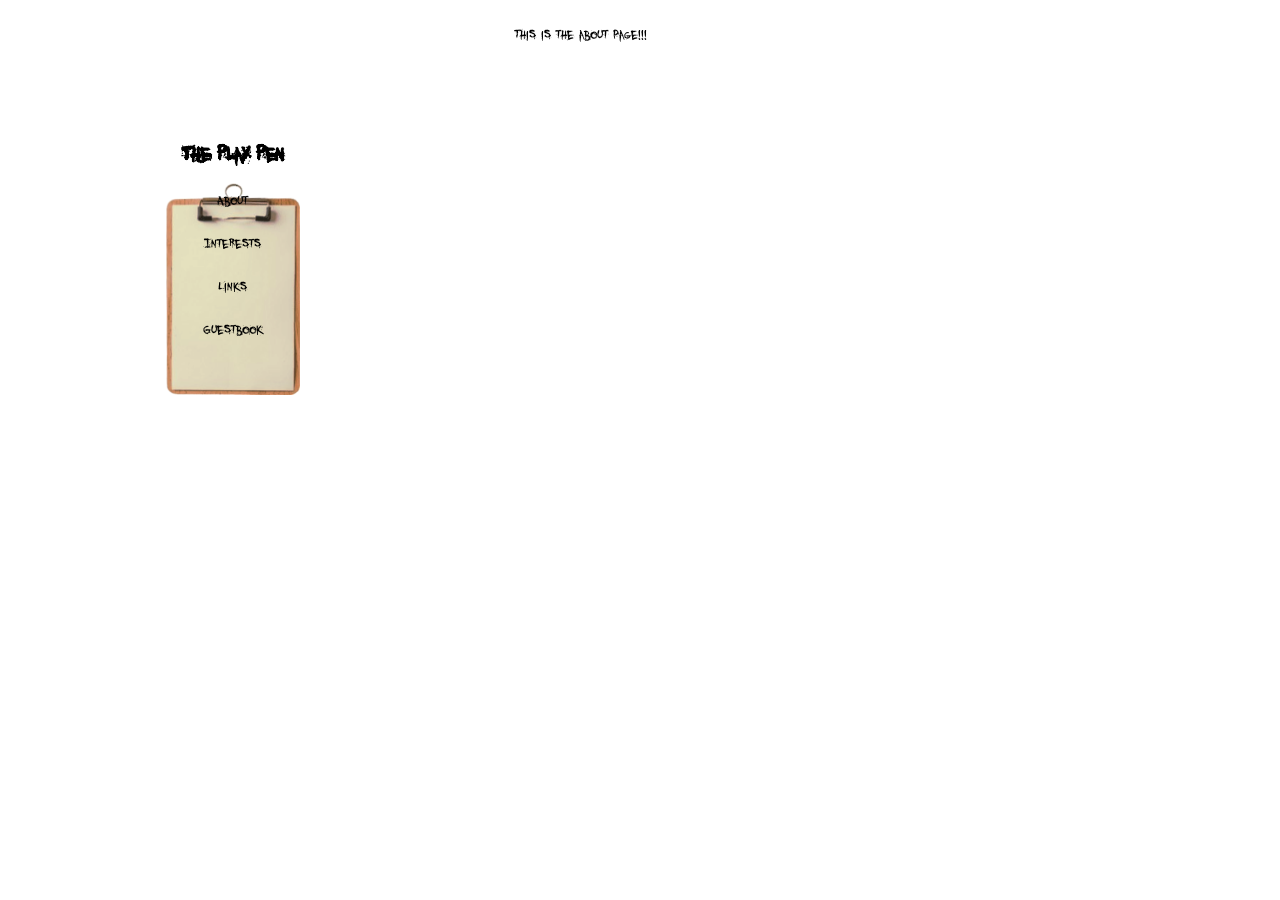
==== pages/about.html @ 3cad2647 "first commit" ====
<!doctype html>
<html>
  <head>
    <link href="/styles/global.css" rel="stylesheet" type="text/css" media="all" />
    <link href="/styles/about.css" rel="stylesheet" type="text/css" media="all" />
  </head>
  <body>
  <div class="pagelay">
    <div id="navigation-placeholder"> </div>
    <p>This is the about page!!!</p>
    <script src="/scripts/navigation.js"></script>
  </div>
  </body>
</html>
---- styles/global.css ----
body {
  background-color: white;
  color: black;
  font-family: You;
  zoom: 1.12;
}

@font-face{
  font-family: You;
  src: url("/assets/fonts/youmurdererbb_reg.ttf");
}

#navigation-placeholder{
  width: 400px;
  height: 400px;
  padding-top: 100px;
  background-image: url("/assets/images/clipboard.png");
  background-size: 7.5em;
  background-position: center;
  background-repeat: no-repeat;
}

#navigation-placeholder h2{
  text-align:center;
}

a:link{
  color: black;
  text-decoration: none;
}

a:visited{
  color: black;
}
.no-dots a:hover{
  color: red;
}

.no-dots{
  text-align: center;
  list-style-type: none;
  padding: 0px;
}

.no-dots li{
  margin-top:24px;
}

.pagelay{
  display: flex;
  flex-direction: row;
  width: 1697px;
  margin: auto;
  gap: 52px;
}


/* 숙제
nav style 고치기
*/
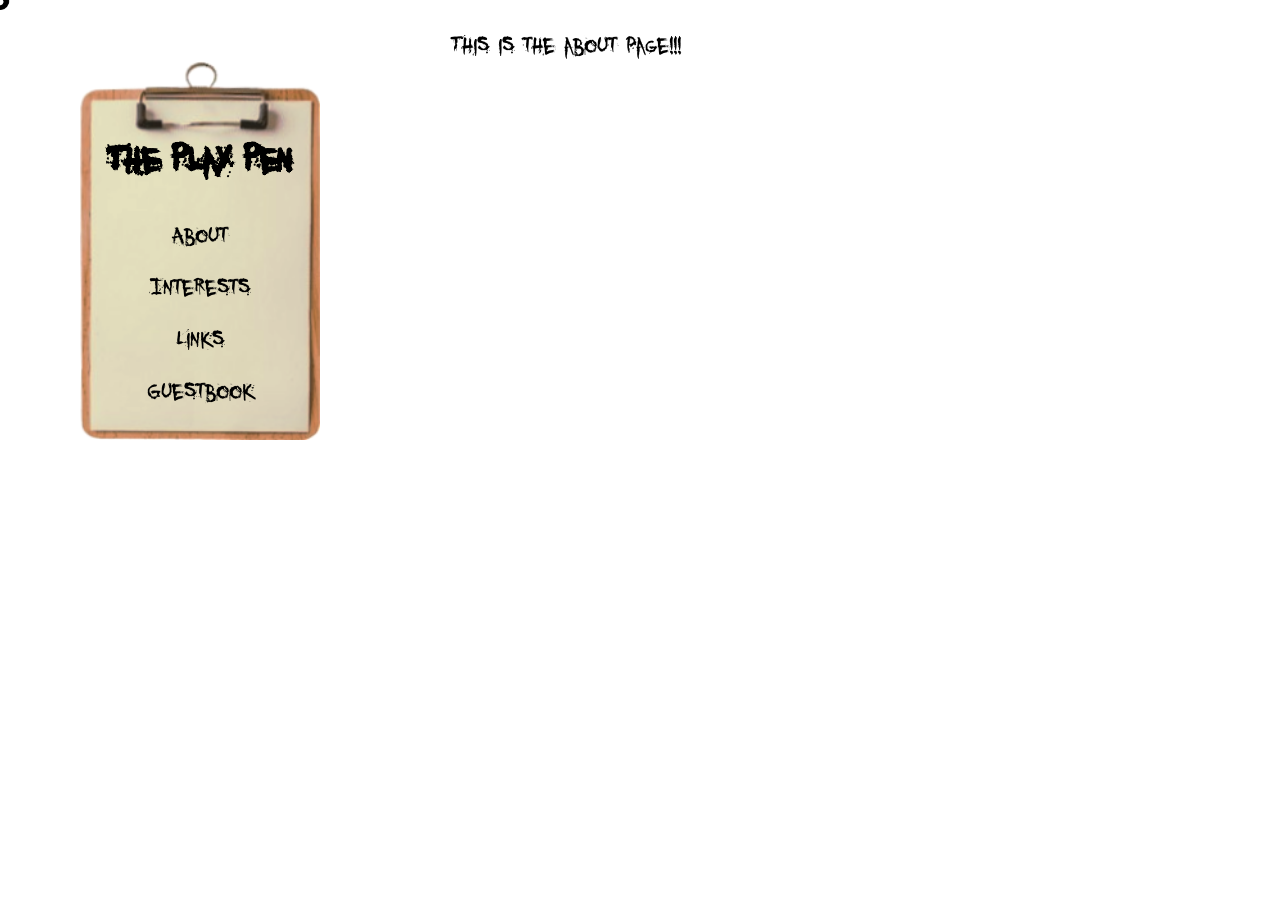
==== commit 69c8a756: "Added mouse to all pages, fixed mouse hover" ====
--- a/pages/about.html
+++ b/pages/about.html
@@ -5,10 +5,12 @@
     <link href="/styles/about.css" rel="stylesheet" type="text/css" media="all" />
   </head>
   <body>
+  <img id="cursor" src="/assets/images/cursor.png">
   <div class="pagelay">
     <div id="navigation-placeholder"> </div>
     <p>This is the about page!!!</p>
     <script src="/scripts/navigation.js"></script>
   </div>
+  <script src="/scripts/cursor.js"></script>
   </body>
 </html>
--- a/styles/global.css
+++ b/styles/global.css
@@ -2,13 +2,18 @@
   background-color: white;
   color: black;
   font-family: You;
-  zoom: 1.12;
+  /* zoom: 1.12; */
+  font-size: 2em;
+  cursor: none; 
+  margin: 0px;
 }
+
 
 @font-face{
   font-family: You;
   src: url("/assets/fonts/youmurdererbb_reg.ttf");
 }
+
 
 #navigation-placeholder{
   width: 400px;
@@ -20,14 +25,17 @@
   background-repeat: no-repeat;
 }
 
+
 #navigation-placeholder h2{
   text-align:center;
 }
+
 
 a:link{
   color: black;
   text-decoration: none;
 }
+
 
 a:visited{
   color: black;
@@ -36,15 +44,18 @@
   color: red;
 }
 
+
 .no-dots{
   text-align: center;
   list-style-type: none;
   padding: 0px;
 }
 
+
 .no-dots li{
   margin-top:24px;
 }
+
 
 .pagelay{
   display: flex;
@@ -55,6 +66,14 @@
 }
 
 
-/* 숙제
-nav style 고치기
-*/+#cursor{
+  width: 20px;
+  height: auto;
+  position: fixed;
+  transform: translate(-50%, -50%);
+  pointer-events: none;
+}
+
+a {
+  cursor: none;
+}
